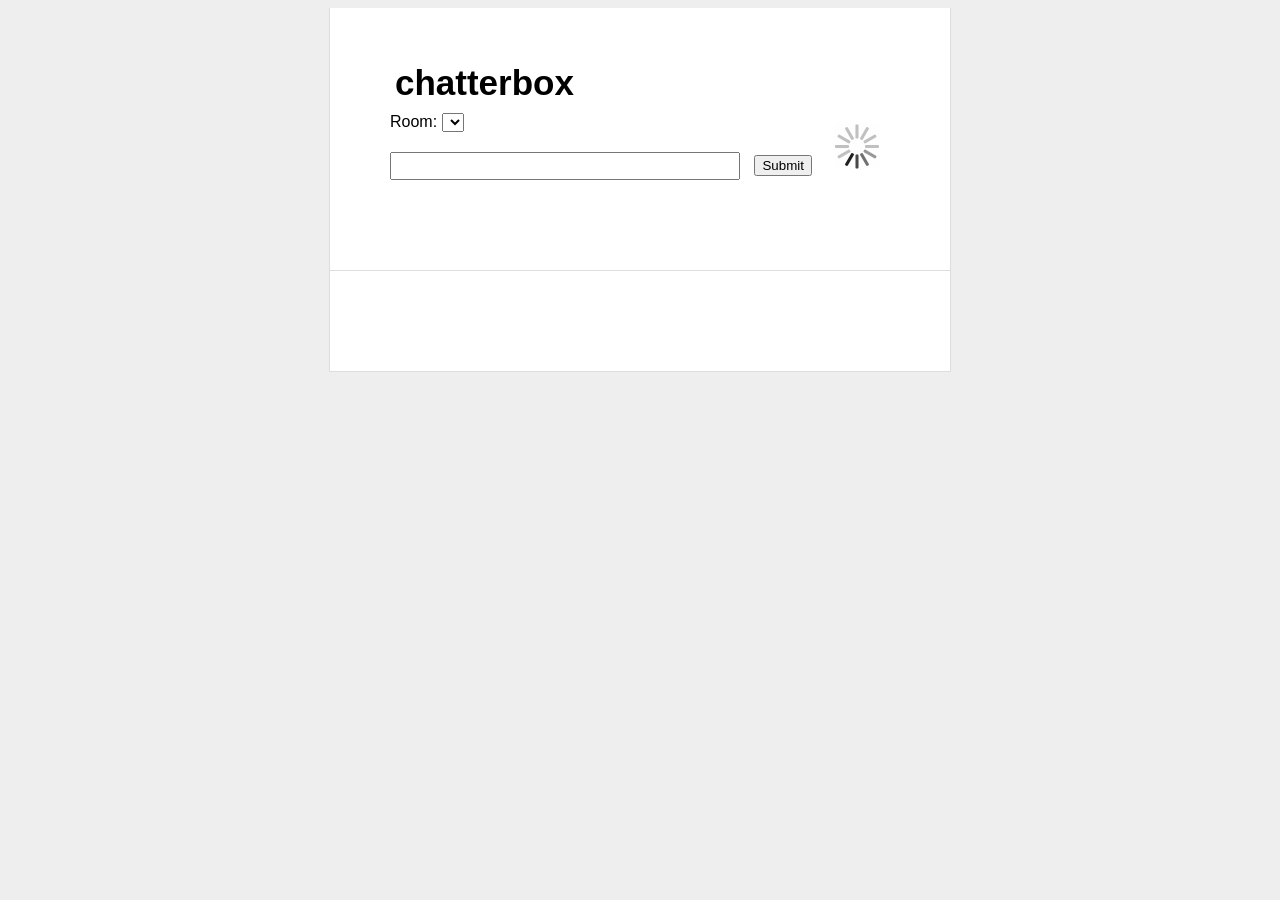
==== client/index.html @ 62de4416 "Complete some basic requirements" ====
<!doctype html>
<html>
  <head>
    <meta charset="utf-8">
    <title>chatterbox</title>
    <link rel="stylesheet" href="styles/styles.css">

    <!-- dependencies -->
    <script src="bower_components/jquery/dist/jquery.js"></script>
    <!-- your scripts -->
    <script src="env/config.example.js"></script>
    <script src="scripts/app.js"></script>
  </head>
  <body>
    <div id="main">
      <h1>chatterbox</h1>
      <!-- Your HTML goes here! -->

      <div class="spinner"><img src="images/spiffygif_46x46.gif"></div>
      <div id="rooms">
        Room:
        <select id="roomSelect">
        </select>
      </div>
      <form action="#" id="send" method="post">
        <input type="text" name="message" id="message"/>
        <input type="submit" name="submit" class="submit"/>
      </form>    </div>
    <div id="chats"></div>

    <script>
      $(function(){
        app.init()
      });
    </script>  </body>
</html>
---- client/styles/styles.css ----
body {
    background: #eee;
    text-align: center;
    padding: 0 25px;
    font-family: arial, sans-serif;
}

#main, #chats {
    width: 500px;
    margin: auto;
    text-align: left;
    background: white;
    padding: 50px 60px;
    border: solid #ddd;
    border-width: 0 1px 1px 1px;
}

#main h1 {
    margin-top: 0;
    font-size: 35px;
    margin-bottom: 5px;
    padding: 5px;
}

#main h1 span {
    font-style:italic;
}

#main ul {
    padding-left: 20px;
}

#main .error {
    border: 1px solid red;
    background: #FDEFF0;
    padding: 20px;
}

#main .success {
    margin-top: 25px;
}

#main .success code {
    font-size: 12px;
    color: green;
    line-height: 13px;
}

form {
    padding: 20px;
    padding-left: 0;
    margin-bottom: 20px;
}

form input[type=text] {
    margin-right: 10px;
    width: 70%;
    font-size: 12px;
    padding: 5px;
}

.chat {
    padding: 5px;
    margin-bottom: 5px;
    background-color: #eee;
}

.chat .username {
    font-weight: 800;
}

.chat:hover {
    background-color: #ddd;
}

.spinner {
    float: right;
    height: 46px;
    margin-bottom: 5px;
}

.spinner img {
    padding: 10px;
}
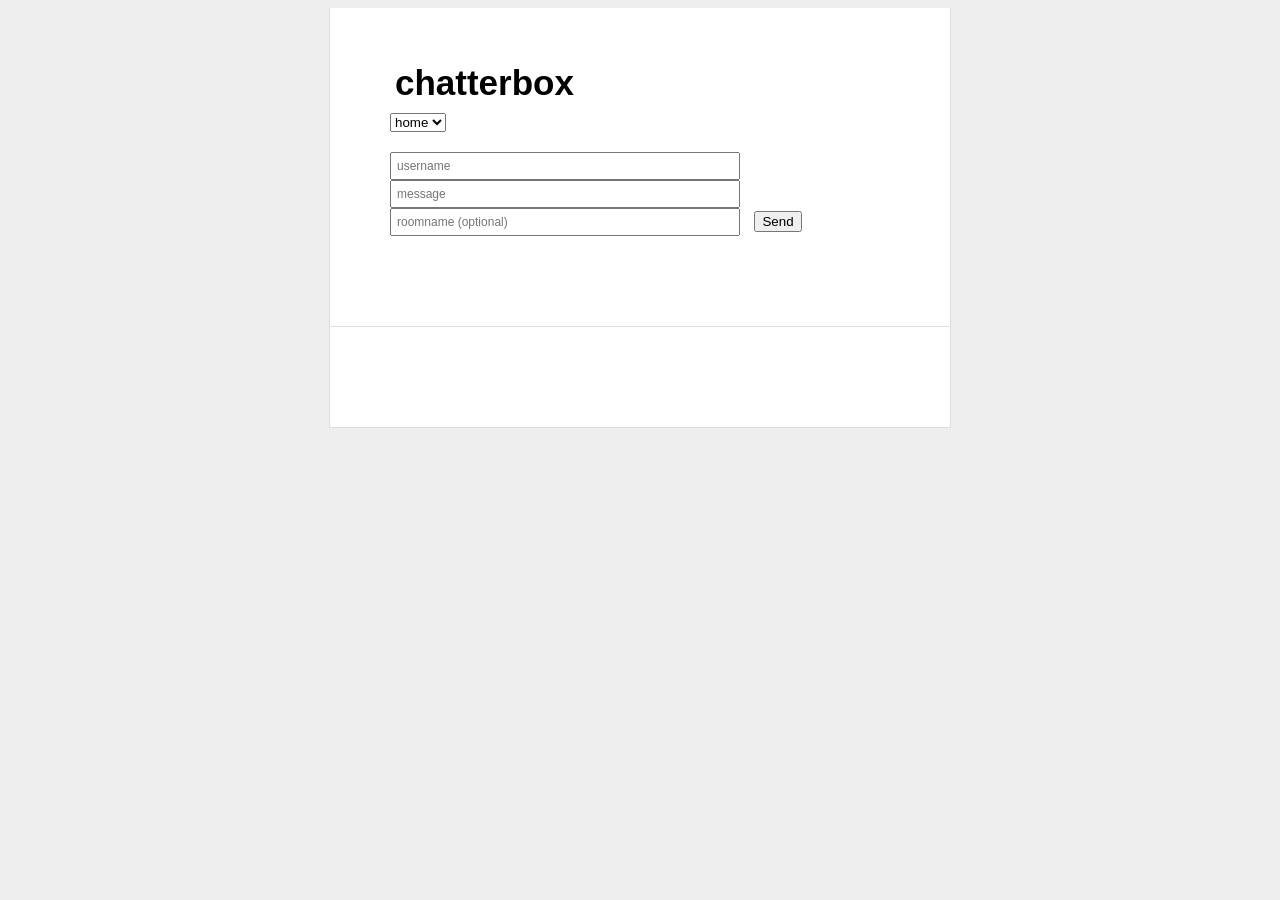
==== commit 4f8aa5ed: "Began express refactor." ====
--- a/client/index.html
+++ b/client/index.html
@@ -4,33 +4,58 @@
     <meta charset="utf-8">
     <title>chatterbox</title>
     <link rel="stylesheet" href="styles/styles.css">
-
     <!-- dependencies -->
     <script src="bower_components/jquery/dist/jquery.js"></script>
+    <script src="bower_components/underscore/underscore.js"></script>
+    <script src="bower_components/backbone/backbone.js"></script>
     <!-- your scripts -->
-    <script src="env/config.example.js"></script>
-    <script src="scripts/app.js"></script>
+    <!-- // <script src="env/config.example.js"></script> -->
+    <script src="scripts/refactor.js"></script>
   </head>
   <body>
+<!--     <div id="main">
+      <h1>chatter<em>box</em></h1>
+      <div class="spinner"><img src="images/spiffygif_46x46.gif"></div>
+      <form action="#" id="send" method="post">
+        <input type="text" name="message" id="message"/>
+        <input type="submit" name="submit" class="submit"/>
+      </form>
+    </div>
+    <div id="chats"></div> -->
     <div id="main">
       <h1>chatterbox</h1>
       <!-- Your HTML goes here! -->
-
-      <div class="spinner"><img src="images/spiffygif_46x46.gif"></div>
-      <div id="rooms">
-        Room:
-        <select id="roomSelect">
-        </select>
-      </div>
-      <form action="#" id="send" method="post">
-        <input type="text" name="message" id="message"/>
-        <input type="submit" name="submit" class="submit"/>
-      </form>    </div>
-    <div id="chats"></div>
-
+      <select id="roomSelect">
+        <option value="home">home</option>
+      </select>
+      <form id='send'>
+        <input id="username" type="text" placeholder="username" required />  
+        <input id="message" type="text" placeholder="message" required />
+        <input id="roomname" type="text" placeholder="roomname (optional)" />    
+        <button class="submit">Send</button>
+      </form>
+    </div>
+      <div id="chats"></div>
+  </body>
     <script>
       $(function(){
-        app.init()
+        // change this to false to run the jQuery version
+        var runBackboneSolution = false;
+
+        if (runBackboneSolution) {
+          // Backbone-based app initialization
+          console.log('Running Backbone Version...');
+          var messages     = new Messages();
+          var formView     = new FormView(    {el: $('#main'),  collection: messages})
+          var messagesView = new MessagesView({el: $('#chats'), collection: messages});
+          setInterval(messages.loadMsgs.bind(messages), 1000);
+          messages.loadMsgs();
+        } else {
+          // jQuery-based app initialization
+          console.log('Running jQuery Version...');
+          // app.init();
+        }
       });
-    </script>  </body>
-</html>
+    </script>
+  </body>
+</html>
--- a/client/styles/styles.css
+++ b/client/styles/styles.css
@@ -82,3 +82,9 @@
 .spinner img {
     padding: 10px;
 }
+
+.chatMessage {
+    padding: 5px;
+    margin-bottom: 5px;
+    background-color: #eee;
+}
